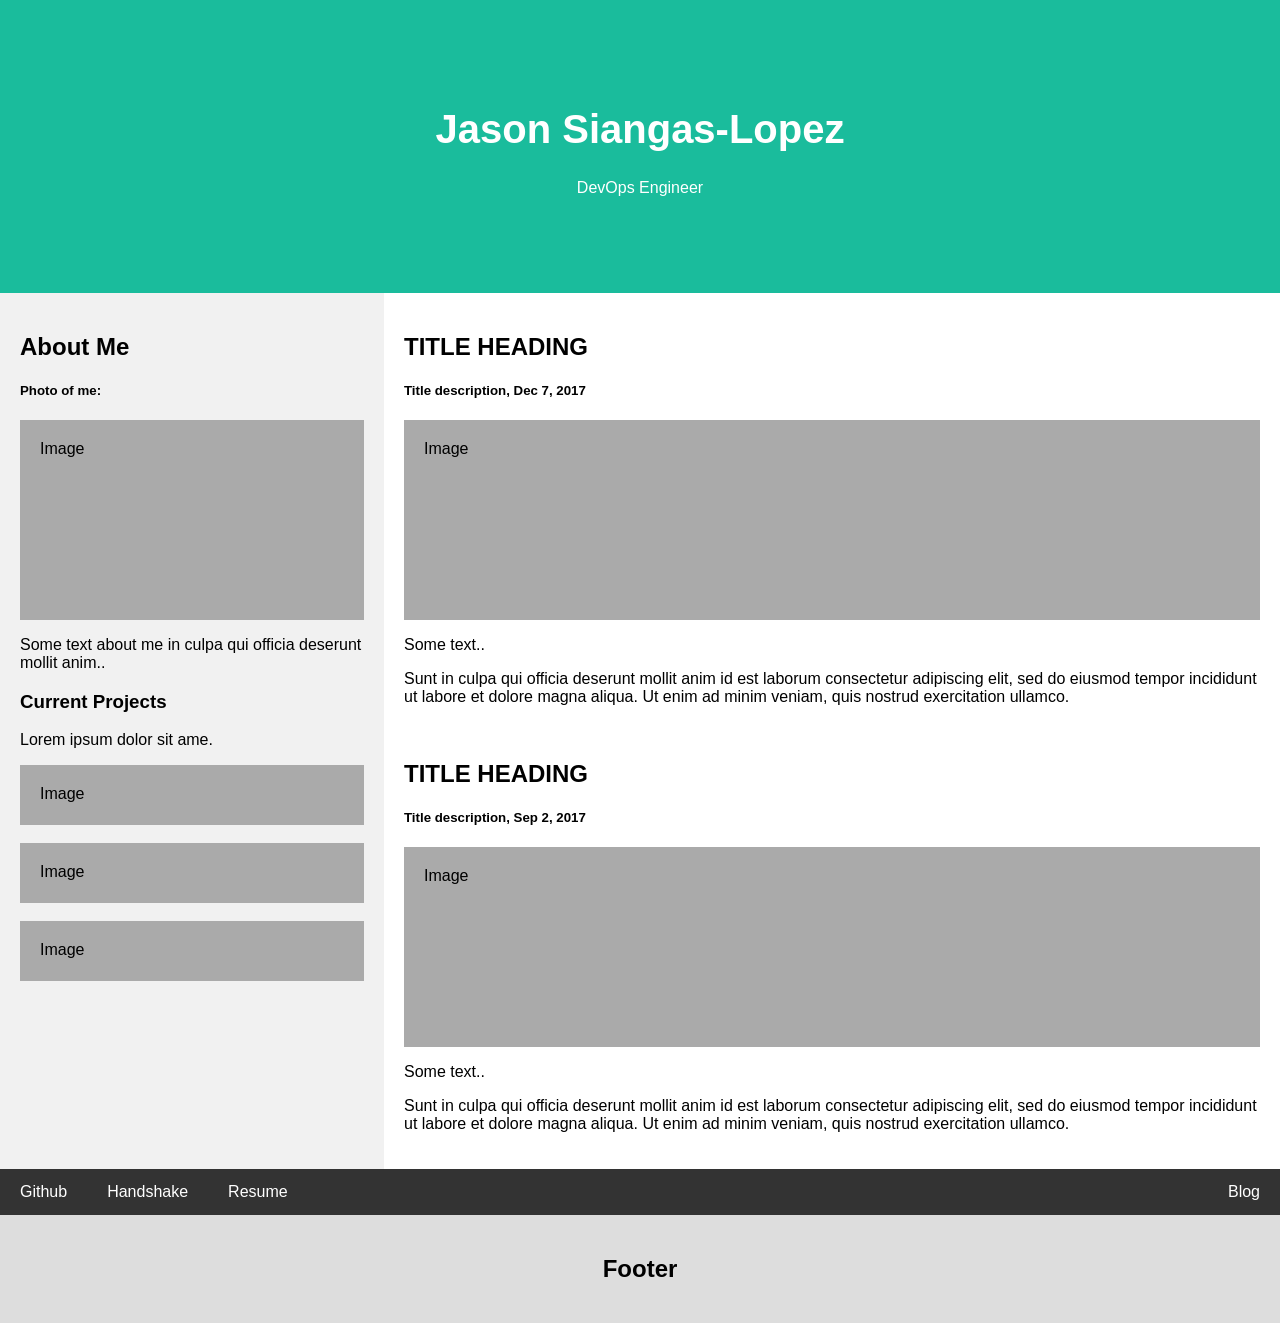
==== HTML/index.html @ f6075194 "Initial Project Commit" ====
<!DOCTYPE html>
<html lang="en">
<head>
<title>Page Title</title>
<meta charset="UTF-8">
<meta name="viewport" content="width=device-width, initial-scale=1">
<style>
* {
  box-sizing: border-box;
}

/* Style the body */
body {
  font-family: Arial, Helvetica, sans-serif;
  margin: 0;
}

/* Header/logo Title */
.header {
  padding: 80px;
  text-align: center;
  background: #1abc9c;
  color: white;
}

/* Increase the font size of the heading */
.header h1 {
  font-size: 40px;
}

/* Style the top navigation bar */
.navbar {
  overflow: hidden;
  background-color: #333;
}

/* Style the navigation bar links */
.navbar a {
  float: left;
  display: block;
  color: white;
  text-align: center;
  padding: 14px 20px;
  text-decoration: none;
}

/* Right-aligned link */
.navbar a.right {
  float: right;
}

/* Change color on hover */
.navbar a:hover {
  background-color: #ddd;
  color: black;
}

/* Column container */
.row {  
  display: -ms-flexbox; /* IE10 */
  display: flex;
  -ms-flex-wrap: wrap; /* IE10 */
  flex-wrap: wrap;
}

/* Create two unequal columns that sits next to each other */
/* Sidebar/left column */
.side {
  -ms-flex: 30%; /* IE10 */
  flex: 30%;
  background-color: #f1f1f1;
  padding: 20px;
}

/* Main column */
.main {   
  -ms-flex: 70%; /* IE10 */
  flex: 70%;
  background-color: white;
  padding: 20px;
}

/* Fake image, just for this example */
.fakeimg {
  background-color: #aaa;
  width: 100%;
  padding: 20px;
}

/* Footer */
.footer {
  padding: 20px;
  text-align: center;
  background: #ddd;
}

/* Responsive layout - when the screen is less than 700px wide, make the two columns stack on top of each other instead of next to each other */
@media screen and (max-width: 700px) {
  .row {   
    flex-direction: column-reverse;
  }
}

/* Responsive layout - when the screen is less than 400px wide, make the navigation links stack on top of each other instead of next to each other */
@media screen and (max-width: 400px) {
  .navbar a {
    float: none;
    width: 100%;
  }
}
</style>
</head>
<body>

<div class="header">
  <h1>Jason Siangas-Lopez</h1>
  <p>DevOps Engineer</p>
</div>

<div class="row">
  <div class="side">
    <h2>About Me</h2>
    <h5>Photo of me:</h5>
    <div class="fakeimg" style="height:200px;">Image</div>
    <p>Some text about me in culpa qui officia deserunt mollit anim..</p>
    <h3>Current Projects</h3>
    <p>Lorem ipsum dolor sit ame.</p>
    <div class="fakeimg" style="height:60px;">Image</div><br>
    <div class="fakeimg" style="height:60px;">Image</div><br>
    <div class="fakeimg" style="height:60px;">Image</div>
  </div>
  <div class="main">
    <h2>TITLE HEADING</h2>
    <h5>Title description, Dec 7, 2017</h5>
    <div class="fakeimg" style="height:200px;">Image</div>
    <p>Some text..</p>
    <p>Sunt in culpa qui officia deserunt mollit anim id est laborum consectetur adipiscing elit, sed do eiusmod tempor incididunt ut labore et dolore magna aliqua. Ut enim ad minim veniam, quis nostrud exercitation ullamco.</p>
    <br>
    <h2>TITLE HEADING</h2>
    <h5>Title description, Sep 2, 2017</h5>
    <div class="fakeimg" style="height:200px;">Image</div>
    <p>Some text..</p>
    <p>Sunt in culpa qui officia deserunt mollit anim id est laborum consectetur adipiscing elit, sed do eiusmod tempor incididunt ut labore et dolore magna aliqua. Ut enim ad minim veniam, quis nostrud exercitation ullamco.</p>
  </div>
</div>

<div class="navbar">
  <a href="#">Github</a>
  <a href="#">Handshake</a>
  <a href="#">Resume</a>
  <a href="#" class="right">Blog</a>
</div>

<div class="footer">
  <h2>Footer</h2>
</div>

</body>
</html>
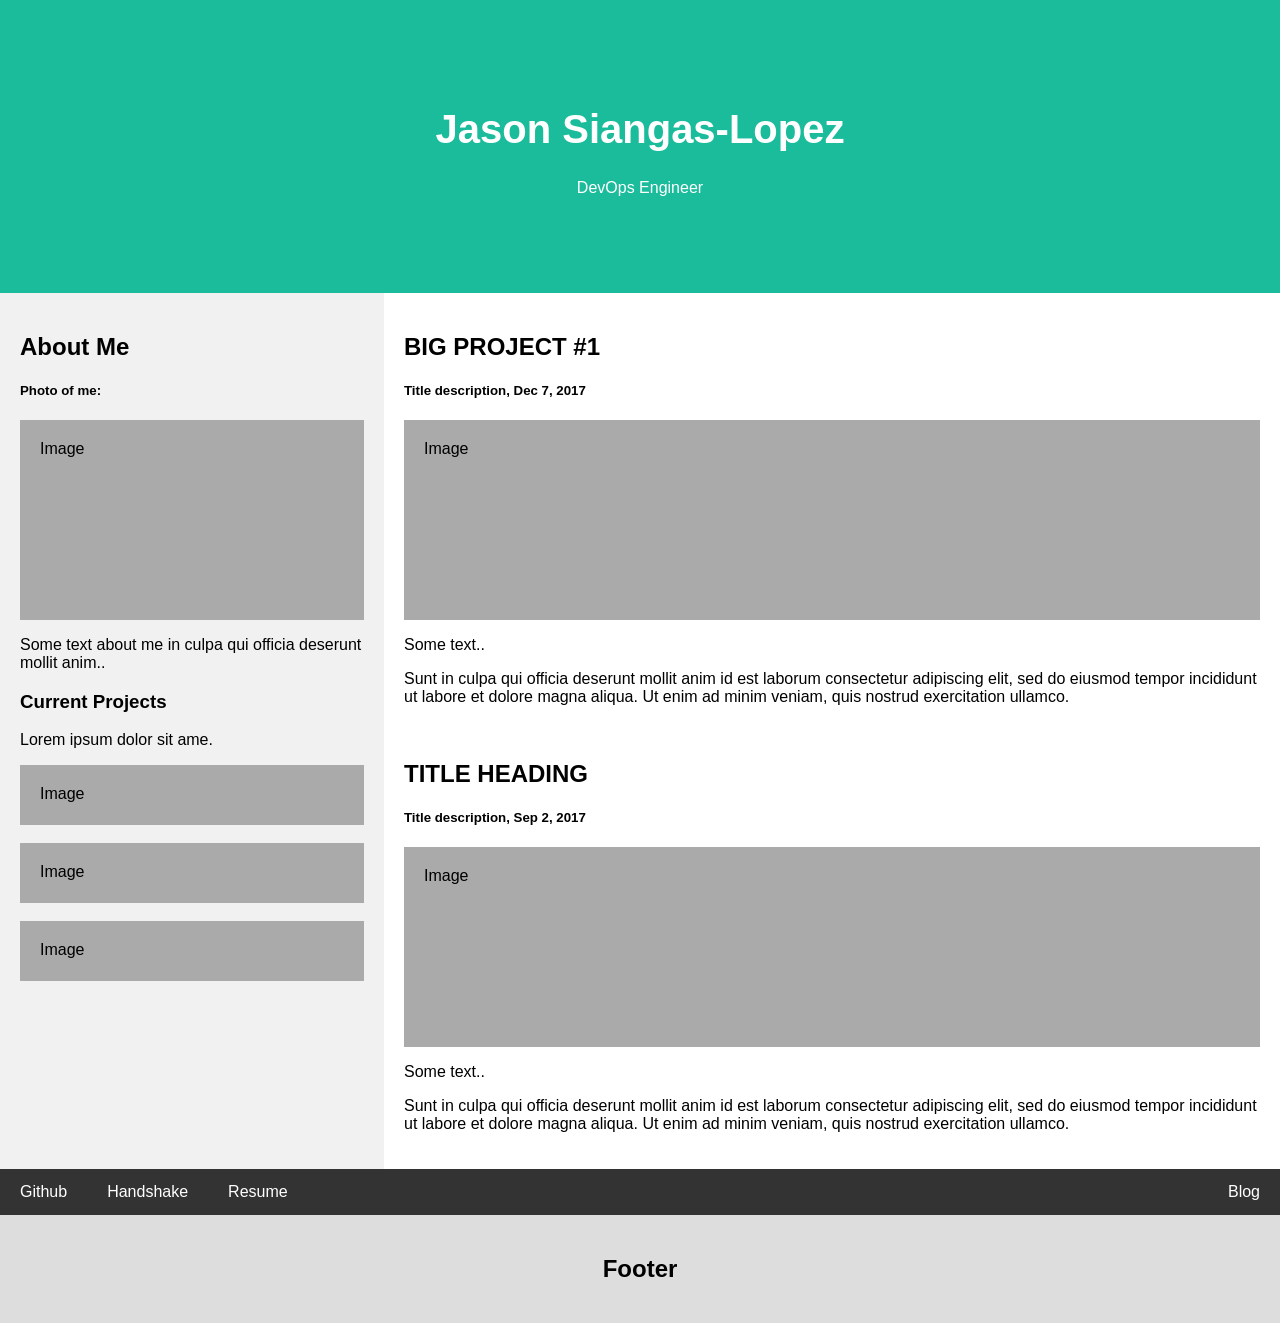
==== commit dc6ee044: "Testing new S3 Action" ====
--- a/HTML/index.html
+++ b/HTML/index.html
@@ -130,7 +130,7 @@
     <div class="fakeimg" style="height:60px;">Image</div>
   </div>
   <div class="main">
-    <h2>TITLE HEADING</h2>
+    <h2>BIG PROJECT #1</h2>
     <h5>Title description, Dec 7, 2017</h5>
     <div class="fakeimg" style="height:200px;">Image</div>
     <p>Some text..</p>
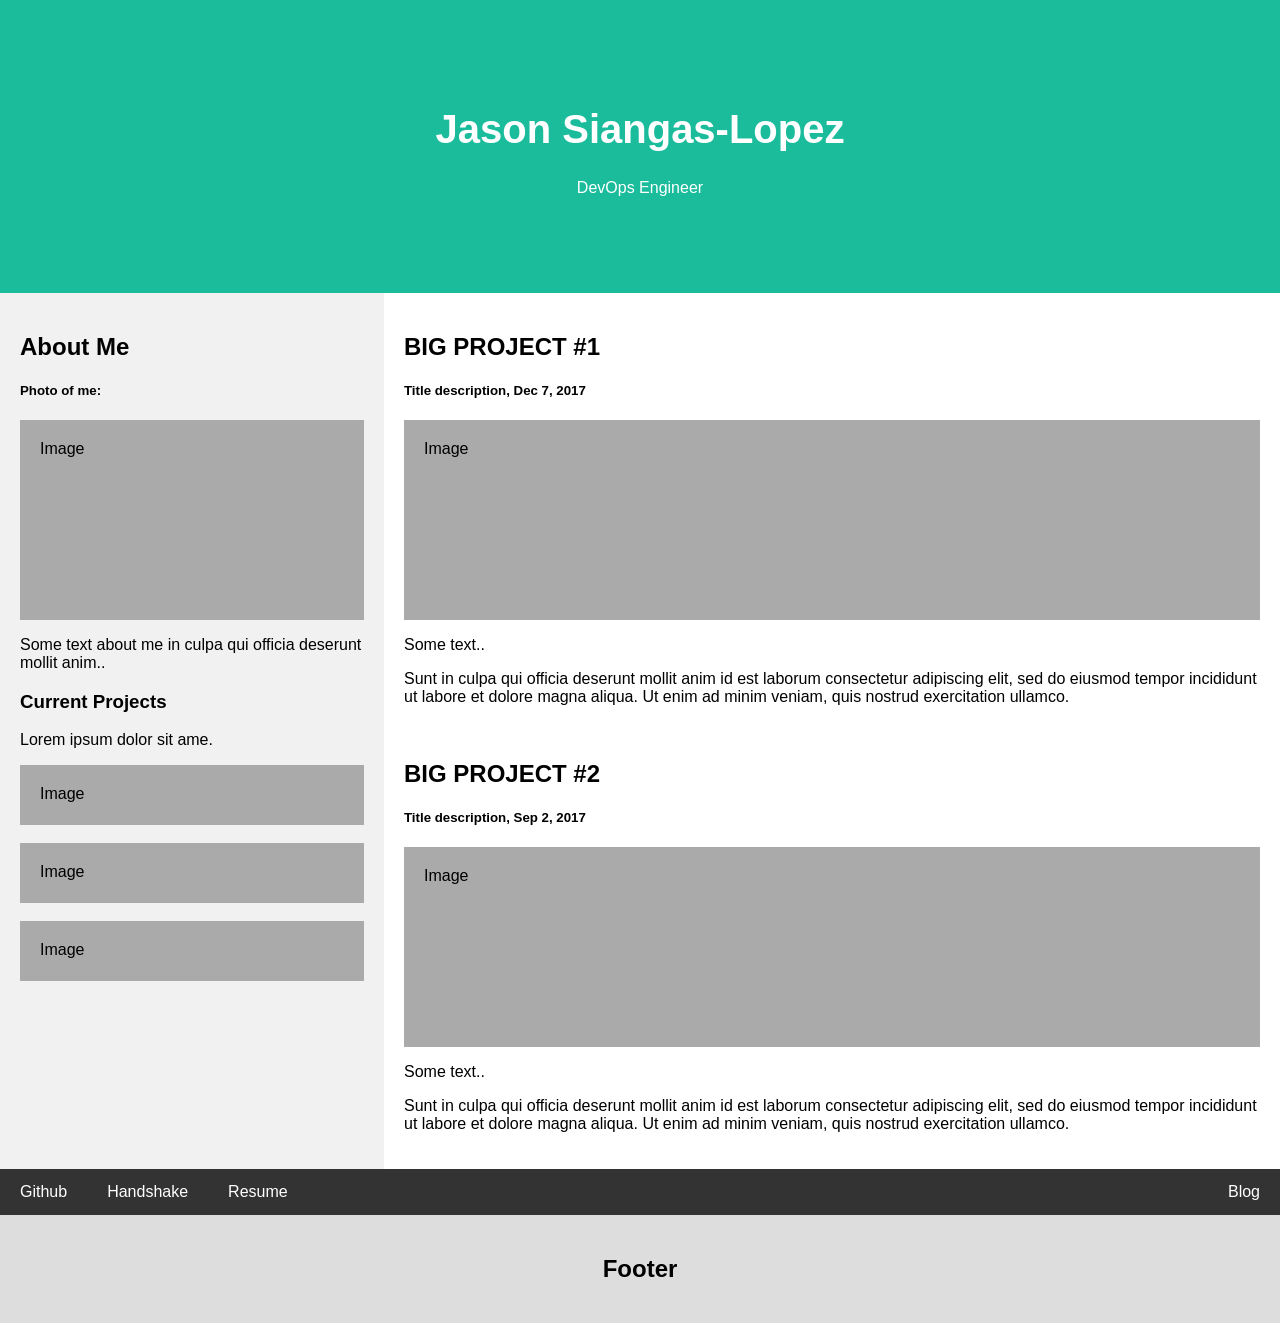
==== commit c51f823f: "Testing out github actions after it errored" ====
--- a/HTML/index.html
+++ b/HTML/index.html
@@ -136,7 +136,7 @@
     <p>Some text..</p>
     <p>Sunt in culpa qui officia deserunt mollit anim id est laborum consectetur adipiscing elit, sed do eiusmod tempor incididunt ut labore et dolore magna aliqua. Ut enim ad minim veniam, quis nostrud exercitation ullamco.</p>
     <br>
-    <h2>TITLE HEADING</h2>
+    <h2>BIG PROJECT #2</h2>
     <h5>Title description, Sep 2, 2017</h5>
     <div class="fakeimg" style="height:200px;">Image</div>
     <p>Some text..</p>
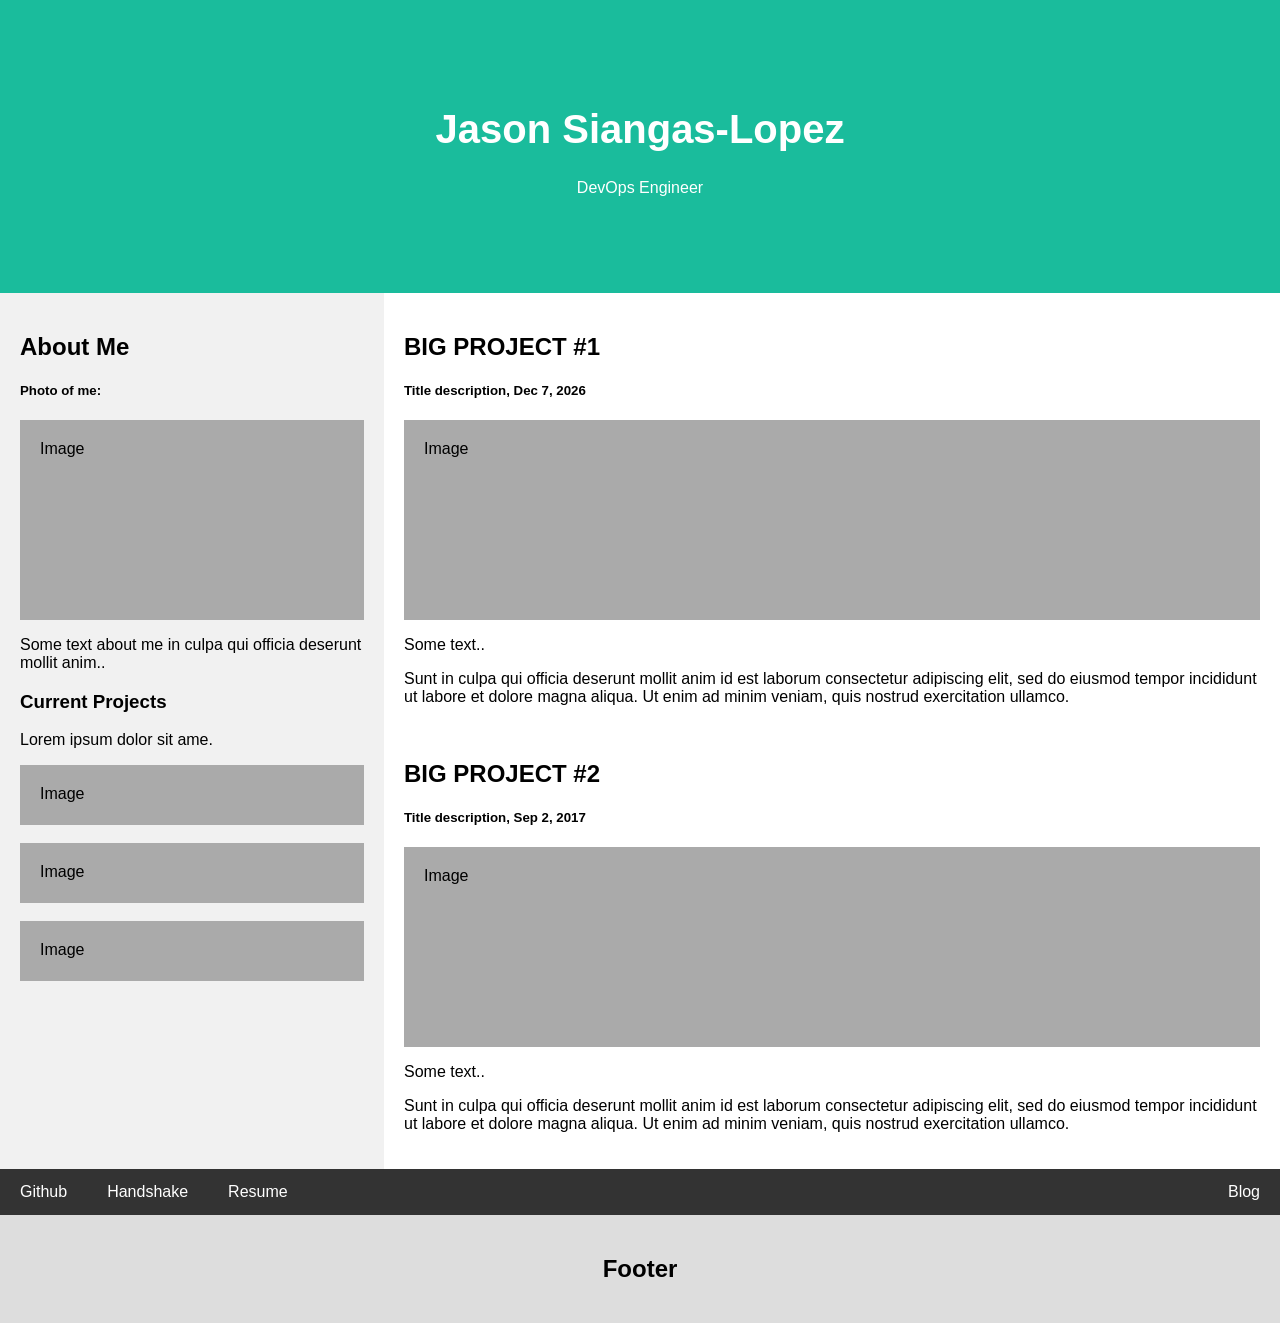
==== commit c394a895: "Testing out Github actions after IAM access denied error" ====
--- a/HTML/index.html
+++ b/HTML/index.html
@@ -131,7 +131,7 @@
   </div>
   <div class="main">
     <h2>BIG PROJECT #1</h2>
-    <h5>Title description, Dec 7, 2017</h5>
+    <h5>Title description, Dec 7, 2026</h5>
     <div class="fakeimg" style="height:200px;">Image</div>
     <p>Some text..</p>
     <p>Sunt in culpa qui officia deserunt mollit anim id est laborum consectetur adipiscing elit, sed do eiusmod tempor incididunt ut labore et dolore magna aliqua. Ut enim ad minim veniam, quis nostrud exercitation ullamco.</p>
